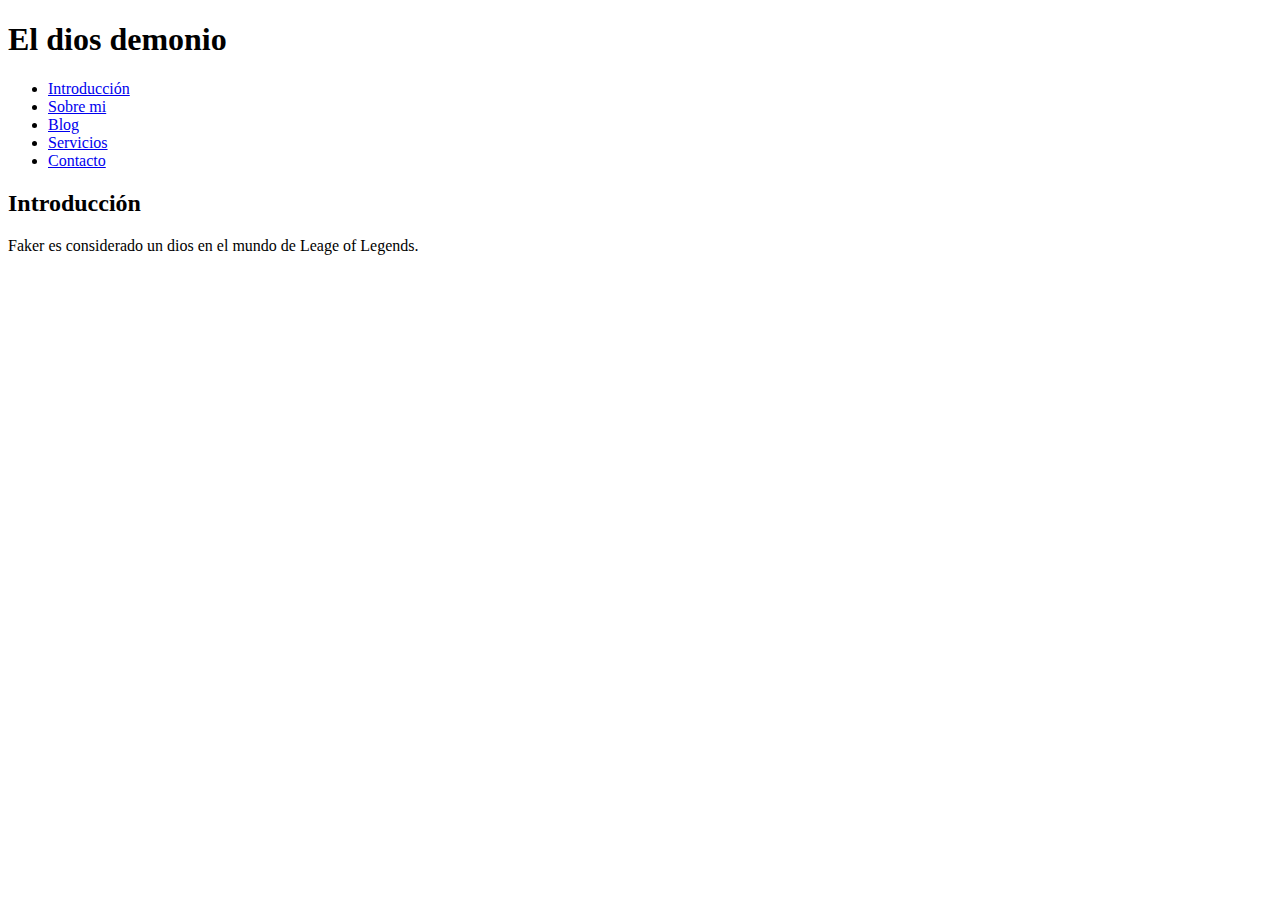
==== web/index.html @ 7d30ce0b "Update index.html" ====
<!DOCTYPE html>
<html>
<head>
  <title>Faker - Sitio Web</title>
  <link rel="stylesheet" href="style.css">

</head>
<body>
  <header>
    <h1>El dios demonio</h1>
  </header>

  <nav>
    <ul>
      <li><a href="./index.html">Introducción</a></li>
      <li><a href="./paginas/sobremi.html">Sobre mi</a></li>
      <li><a href="./paginas/blog.html">Blog</a></li>
      <li><a href="./paginas/servicios.html">Servicios</a></li>
      <li><a href="./paginas/contacto.html">Contacto</a></li>

    </ul>
  </nav>

  <div id="introduccion">
    <h2>Introducción</h2>
    <p>Faker es considerado un dios en el mundo de Leage of Legends.</p>
  </div>


</body>
</html>
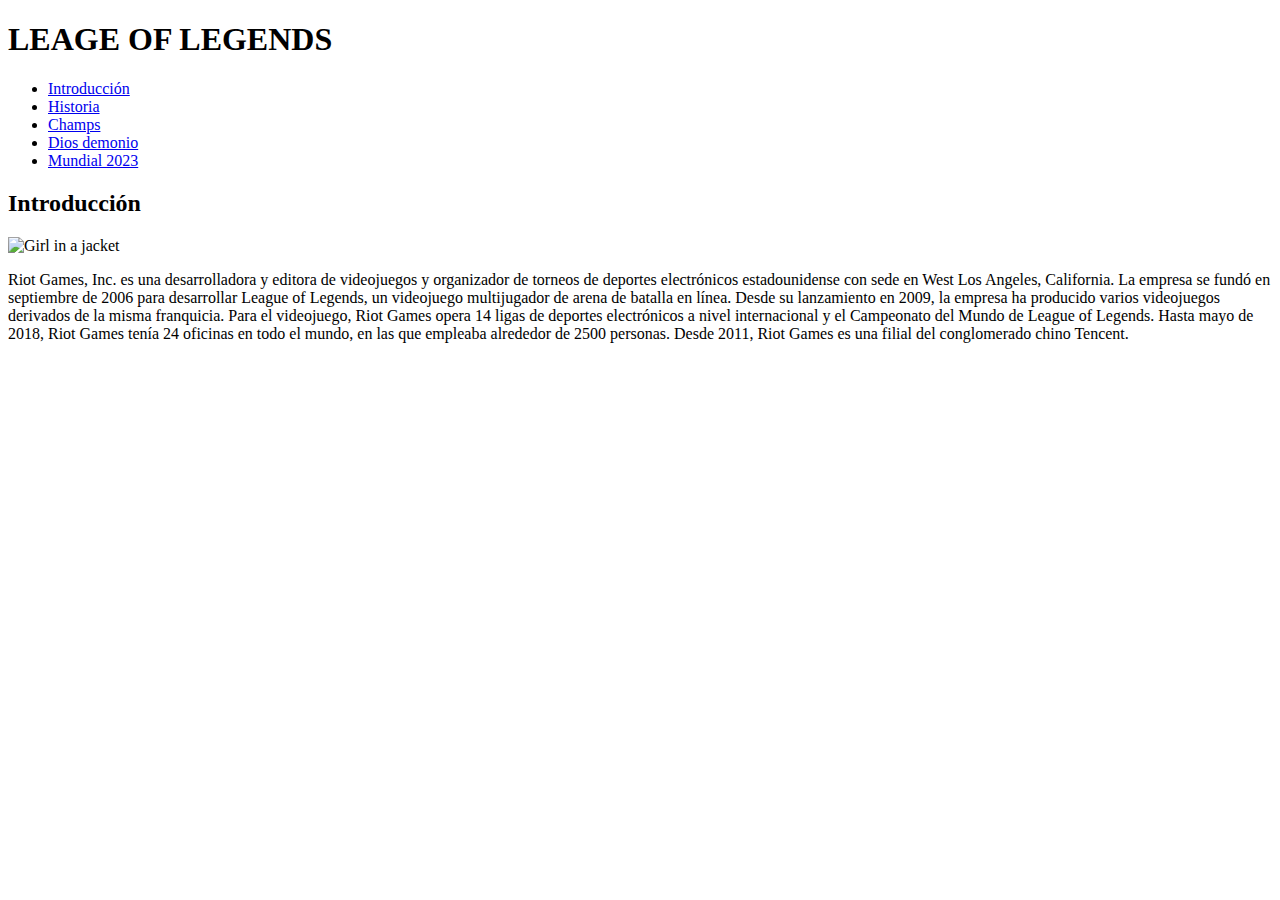
==== commit 6999b0a7: "Update index.html" ====
--- a/web/index.html
+++ b/web/index.html
@@ -1,29 +1,34 @@
 <!DOCTYPE html>
 <html>
-<head>
-  <title>Faker - Sitio Web</title>
+<head> 
+  <title>Robotics - Sitio Web</title>
   <link rel="stylesheet" href="style.css">
 
 </head>
 <body>
+  
   <header>
-    <h1>El dios demonio</h1>
+    <h1>LEAGE OF LEGENDS</h1>
   </header>
-
   <nav>
     <ul>
       <li><a href="./index.html">Introducción</a></li>
-      <li><a href="./paginas/sobremi.html">Sobre mi</a></li>
-      <li><a href="./paginas/blog.html">Blog</a></li>
-      <li><a href="./paginas/servicios.html">Servicios</a></li>
-      <li><a href="./paginas/contacto.html">Contacto</a></li>
+      <li><a href="./paginas/Historia.html">Historia</a></li>
+      <li><a href="./paginas/Champs.html">Champs</a></li>
+      <li><a href="./paginas/Dios demonio.html">Dios demonio</a></li>
+      <li><a href="./paginas/Mundial 2023.html">Mundial 2023</a></li>
 
     </ul>
   </nav>
-
+ 
   <div id="introduccion">
     <h2>Introducción</h2>
-    <p>Faker es considerado un dios en el mundo de Leage of Legends.</p>
+    <p>
+      <img src="https://encrypted-tbn0.gstatic.com/images?q=tbn:ANd9GcTQn-J4RGmK-O1yc6CMxht72a7Vcb9sDqhiSA&usqp=CAU" alt="Girl in a jacket" width="300" height="150">
+      <li>      Riot Games, Inc. es una desarrolladora y editora de videojuegos y organizador de torneos de deportes electrónicos estadounidense con sede en West Los Angeles, California. La empresa se fundó en septiembre de 2006 para desarrollar League of Legends, un videojuego multijugador de arena de batalla en línea. Desde su lanzamiento en 2009, la empresa ha producido varios videojuegos derivados de la misma franquicia. Para el videojuego, Riot Games opera 14 ligas de deportes electrónicos a nivel internacional y el Campeonato del Mundo de League of Legends. Hasta mayo de 2018, Riot Games tenía 24 oficinas en todo el mundo, en las que empleaba alrededor de 2500 personas. Desde 2011, Riot Games es una filial del conglomerado chino Tencent. </p>
+      </li> 
+    
+
   </div>
 
 
